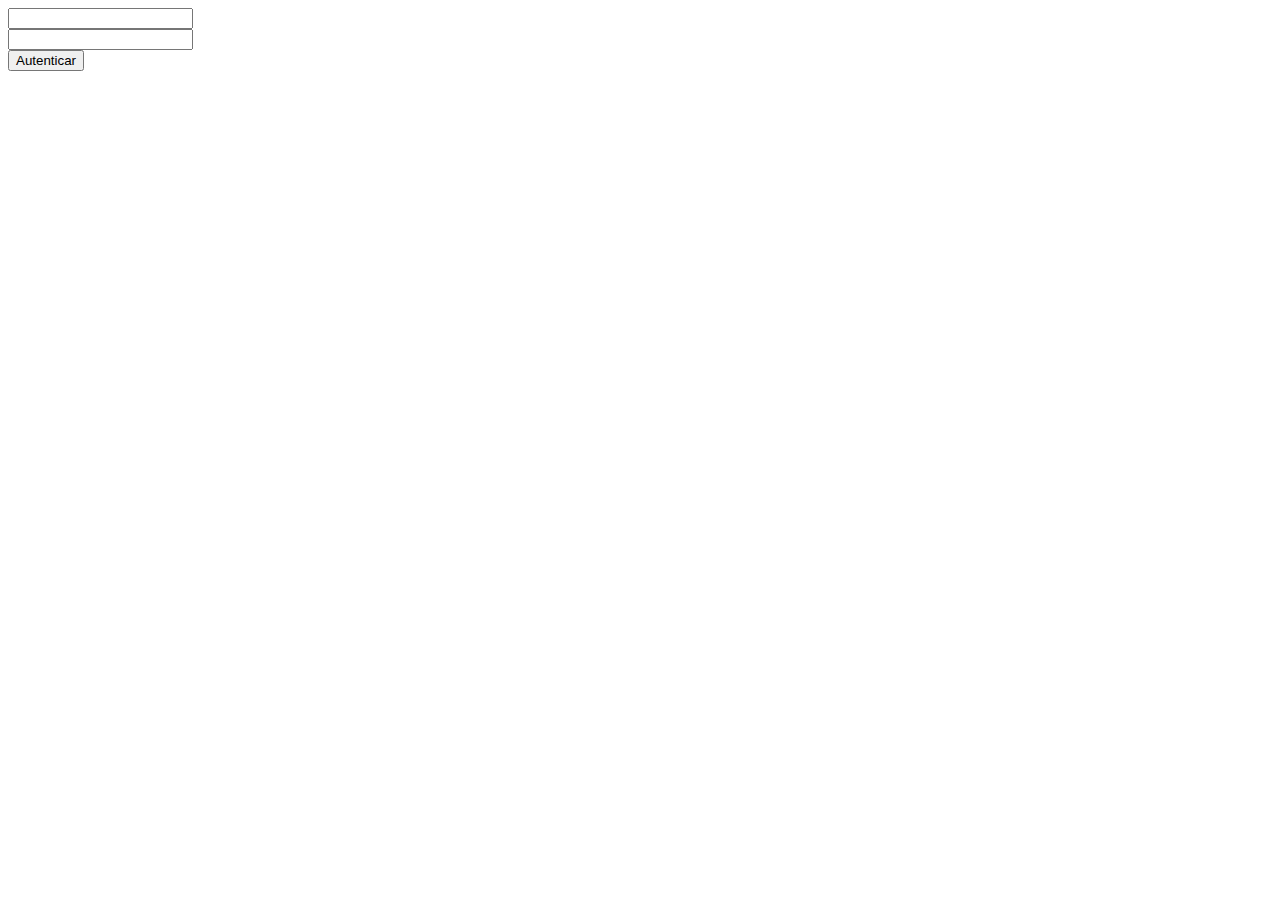
==== ex8/index.html @ fef16c70 "Finalizando o exercicio 7" ====
<!DOCTYPE html>
<html lang="pt-br">
<head>
    <meta charset="UTF-8">
    <meta http-equiv="X-UA-Compatible" content="IE=edge">
    <meta name="viewport" content="width=device-width, initial-scale=1.0">
    <title>DevInHouseM1S05</title>
</head>
<body>
    <form id="autenticacao">
        <input type="text"><br>
        <input type="text"><br>
        <button type="submit">Autenticar</button>
    </form>
</body>
</html>
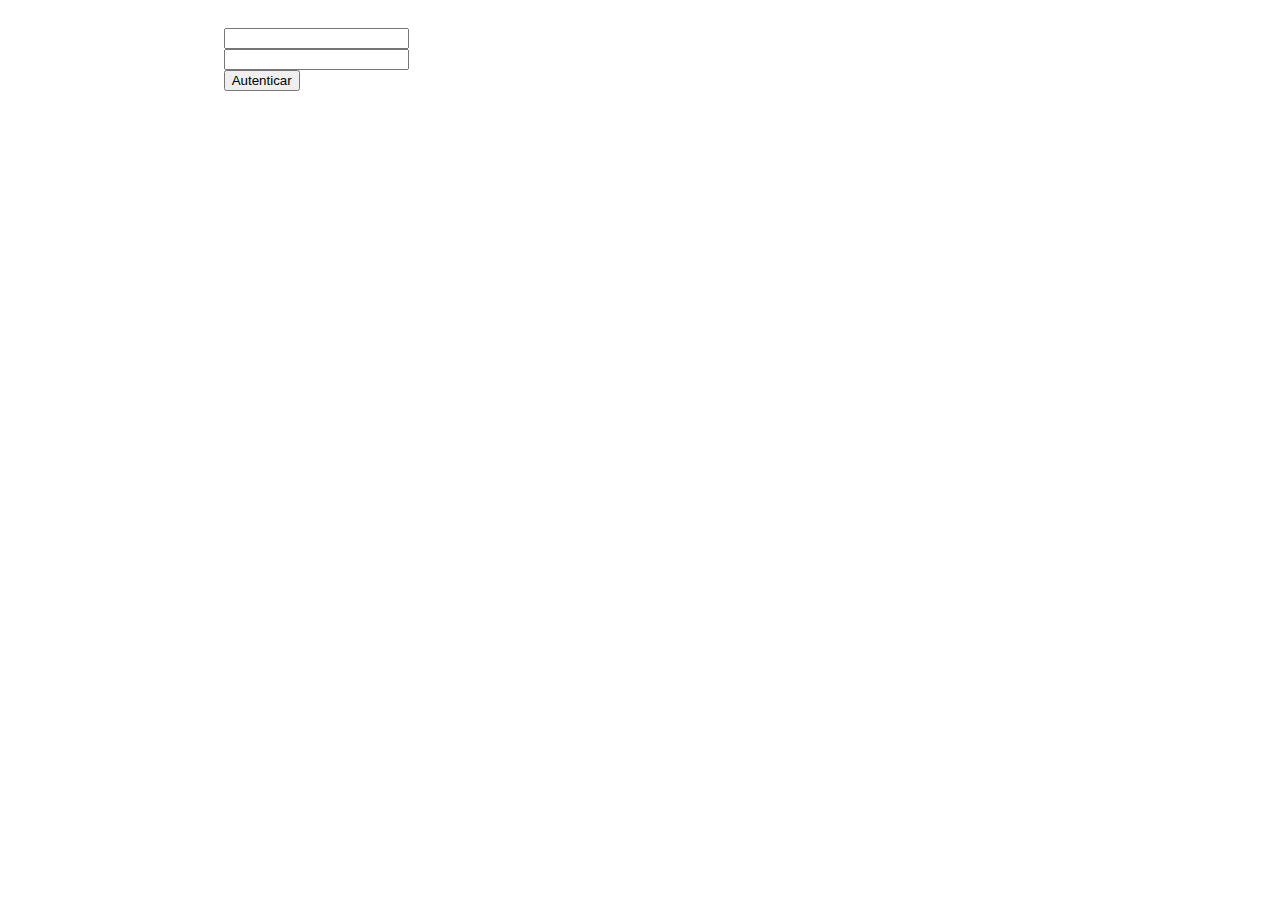
==== commit 40167686: "Adicionando o exercicio 8" ====
--- a/ex8/index.html
+++ b/ex8/index.html
@@ -4,13 +4,20 @@
     <meta charset="UTF-8">
     <meta http-equiv="X-UA-Compatible" content="IE=edge">
     <meta name="viewport" content="width=device-width, initial-scale=1.0">
+    <link rel="stylesheet" href="./style.css">
+    <script src="app.js" type="module"></script>
     <title>DevInHouseM1S05</title>
 </head>
 <body>
-    <form id="autenticacao">
-        <input type="text"><br>
-        <input type="text"><br>
-        <button type="submit">Autenticar</button>
-    </form>
+    <section class="section">
+        <div>
+            <form id="formAut">
+                <input id="email"><br>
+                <input id="senha"><br>
+                <button type="submit">Autenticar</button>
+            </form>
+        </div>
+        <div id="alerta"></div>
+    </section>
 </body>
 </html>--- a/ex8/style.css
+++ b/ex8/style.css
@@ -0,0 +1,17 @@
+.section {
+    display: flex;
+    flex:1;
+    flex-direction: row;
+    justify-content: space-evenly;
+    padding: 20px 40px;
+}
+#alerta {
+    color: black;
+    background-color: white;
+    width: 50vh;
+    height: 20vh;
+    border: solid 1px white;
+    border-radius: 5px;
+    padding: 10px;
+    margin-top: 4vh;
+}